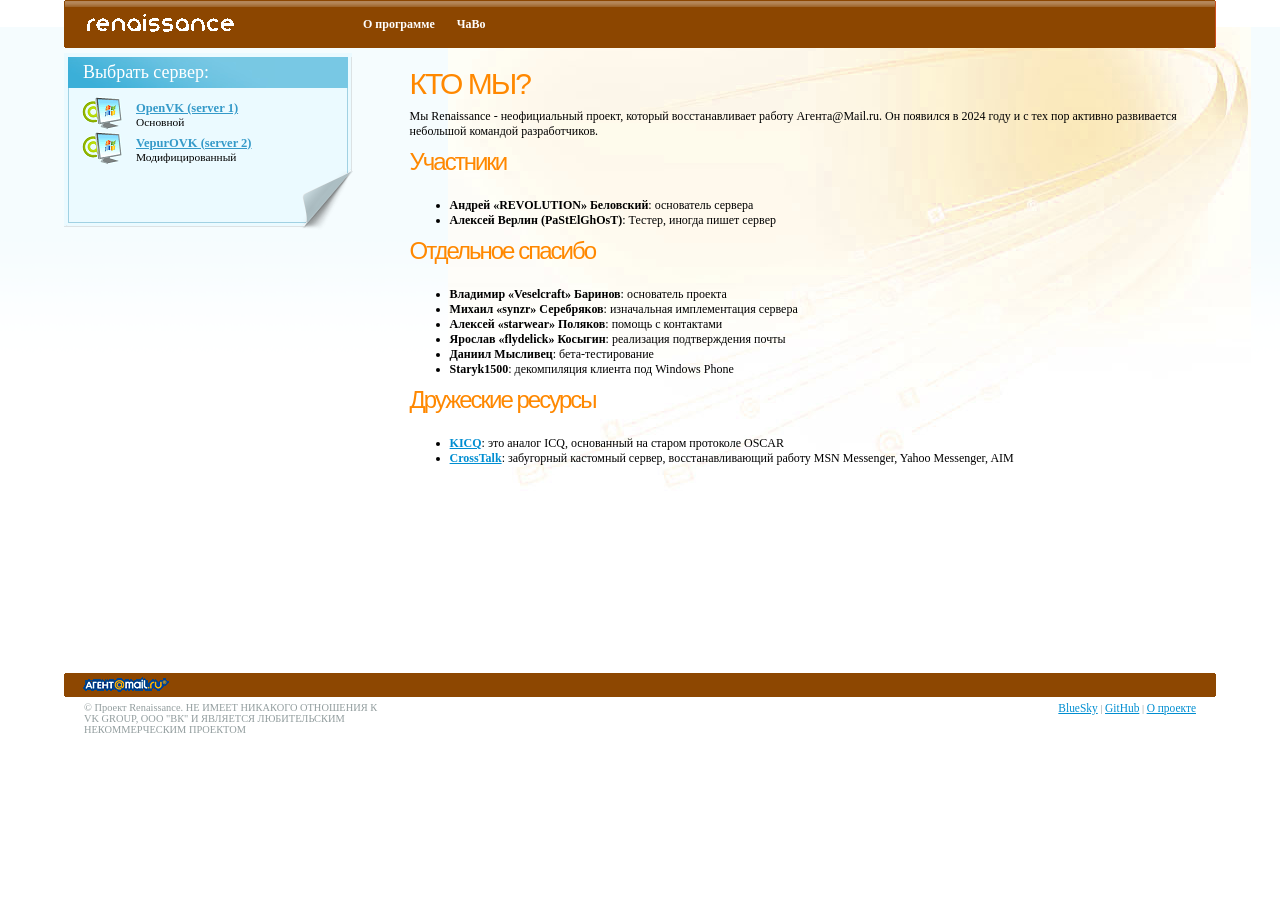
==== about.html @ 07aa8e95 "Add files via upload" ====
﻿<html style="--wm-toolbar-height: 1px;">

<head>
	<title>LunaAgent</title>
	<meta content="text/html; charset=utf8" http-equiv="content-type">
	<link rel="SHORTCUT ICON" href="img/favicon.png">
	<link rel="stylesheet" type="text/css" href="css/stl.css">
	<script type="text/javascript" src="js/rotator.js"></script>
</head>

<body bgcolor="#FFFFFF">
	<table width="100%" cellpadding="0" cellspacing="0" border="0" class="inner">
		<tbody>
			<tr>

				<td width="5%" class="col1"><img width="1" height="1" src="img/0.gif"></td>
				<td width="90%" class="col2">
					<div class="topmenu">
						<table width="100%" border="0" cellspacing="0" cellpadding="0" class="topmenu">
							<tbody>
								<tr>
									<td width="25%" class="c1" nowrap="">
										<a href="index.htm">
											<img src="img/renaissance_logo.gif" alt="Renaisssance" width="175" height="48" border="0">
										</a>
									</td>
									<td width="75%" class="c2" nowrap="">
										<a href="about.html"><b>О программе</b></a>
										
										<a href="faq.html"><b>ЧаВо</b></a>
										
										
									</td>
								</tr>
							</tbody>
						</table>
					</div>

					<table width="100%" border="0" cellspacing="0" cellpadding="0" class="content">
						<tbody>
							<tr>
								<td width="25%" class="c1">
									<!--col1-->
									<div class="download">
										<div class="x">
											<h3>Выбрать сервер: </h3>
											<div class="x"><a href="https://openvk.org/" class="agent_ico1"><b>OpenVK (server 1)</b>Основной</a>
												<a href="https://vepurovk.xyz/tour" class="agent_ico1"><b>VepurOVK (server 2)</b>Модифицированный</a>
												<br>
												<br><br>
											</div>
										</div>
										<div class="corner1">
											<div class="c"><img src="img/corner1.png" width="53" height="60"></div>
										</div>
									</div>
								</td>
								<td width="5%" class="c2"><img src="img/0.gif" width="43" height="1"></td>
								<td width="70%" class="c3 contentinner">

<h1>КТО МЫ?</h1>
<p>Мы Renaissance - неофициальный проект, который восстанавливает работу Агента@Mail.ru. Он появился в 2024 году и с тех пор активно развивается небольшой командой разработчиков.</p>

<h2>Участники</h2>
<ul>
    <li><b>Андрей «REVOLUTION» Беловский</b>: основатель сервера</li>
    <li><b>Алексей Верлин (PaStElGhOsT)</b>: Тестер, иногда пишет сервер</li>
   
    
   
</ul>

<h2>Отдельное спасибо</h2>
<ul>
    <li><b>Владимир «Veselcraft» Баринов</b>: основатель проекта</li>
	<li><b>Михаил «synzr» Серебряков</b>: изначальная имплементация сервера</li>
    <li><b>Алексей «starwear» Поляков</b>: помощь с контактами</li>
    <li><b>Ярослав «flydelick» Косыгин</b>: реализация подтверждения почты</li>
    <li><b>Даниил Мысливец</b>: бета-тестирование</li>
    <li><b>Staryk1500</b>: декомпиляция клиента под Windows Phone</li>
</ul>

<h2>Дружеские ресурсы</h2>
<ul>
    <li><b><a href="http://kicq.ru/">KICQ</a></b>: это аналог ICQ, основанный на старом протоколе OSCAR</li>
    <li><b><a href="https://crosstalk.im/">CrossTalk</a></b>: забугорный кастомный сервер, восстанавливающий работу MSN Messenger, Yahoo Messenger, AIM</li>
</ul>
								</td>
							</tr>
						</tbody>
					</table>
					<div class="footer">
						<div class="x"><img src="img/agent_mailru_logo_small.gif" alt="" width="114" height="24" border="0"></div>
					</div>
					<table width="100%" border="0" cellspacing="0" cellpadding="0" class="footer">
						<tbody>
							<tr>
								<td width="30%" class="c1">© Проект Renaissance. НЕ ИМЕЕТ НИКАКОГО ОТНОШЕНИЯ К VK GROUP,
									ООО "ВК" И ЯВЛЯЕТСЯ ЛЮБИТЕЛЬСКИМ НЕКОММЕРЧЕСКИМ ПРОЕКТОМ</td>
								<td width="70%" class="c2"><a href="https://bsky.app/profile/mrim.su">BlueSky</a> | <a href="https://github.com/mrimsu">GitHub</a> | <a href="about.html">О проекте</a> </td>
							</tr>
						</tbody>
					</table>
					<div><img src="img/0.gif" alt="1" width="990" height="1"></div>
				</td>
				<td width="5%" class="col3"><img src="img/0.gif" width="1" height="1"></td>
			</tr>
		</tbody>
	</table>
</body>

<script src="nette-forms%403.5.3/src/assets/netteForms.min.js"></script>

</html>
---- css/stl.css ----
/*main styles*/
img {border:0}
body, td
			{font: normal 75% Tahoma; vertical-align:top; color:#000000}
body
			{margin:0; padding:0; background: white url('../img/bg_body.gif') left top repeat-x}

a
			{color:#008ed1; text-decoration:underline}
a:hover
			{text-decoration:underline; color:#ff7e00}

input,select,textarea
			{font:100% Tahoma, Helvetica, sans-serif; color:#000000}
input.but	
			{height:21px; background-image:url('../img/but_bg.gif'); border:1px solid #0A97C1; color:#FFF; font:bold 100% 'Trebuchet MS', Tahoma, Arial, sans-serif}
input.but:hover
			{cursor:pointer}

div.outermenu
			{height: 27px; margin: 0 0 11px 0}

table.index td.col2
			{background: url('../img/bg_index.jpg') right -37px no-repeat}
table.index td.col3
			{background: url('../img/bg_index2.jpg') left -37px no-repeat}

table.inner td.col2
			{background: url('../img/bg_inner.jpg') right 27px no-repeat}
table.inner td.col3
			{background: url('../img/bg_inner2.jpg') left 27px no-repeat}

p			{margin-top:0; padding-top:0}


/*top menu*/
div.topmenu
			{background: #8D4701 url('../img/bg_topmenu1.gif') left top repeat-x; margin: 0 0 5px 0}
div.topmenu table.topmenu
			{background: url('../img/bg_topmenu2.jpg') right top no-repeat}
div.topmenu table.topmenu td.c1
			{background: url('../img/bg_topmenu3.gif') left top no-repeat}
div.topmenu table.topmenu td.c2
			{background: url('../img/bg_topmenu4.gif') right top no-repeat; padding: 0 4px 0 0}

div.topmenu table.topmenu td.c2 a
			{color:#ffffff; text-decoration:none; display:table; padding: 0 10px 0 0; margin:0 1px 0 1px; float:left}
div.topmenu table.topmenu td.c2 a b
			{font:bold 100% Tahoma; color:#ffffff; text-decoration:none; padding:17px 0 17px 10px; line-height:14px; _height:48px; display:table; _cursor:pointer; white-space: nowrap}

div.topmenu table.topmenu td.c2 a.active, div.topmenu table.topmenu td.c2 a:hover
			{color:#ffffff; text-decoration:none; background: url('../img/act_right.gif') right 12px no-repeat; display:table}
div.topmenu table.topmenu td.c2 a.active b, div.topmenu table.topmenu td.c2 a:hover b
			{color:#8D4701; text-decoration:none; background: url('../img/act_left.gif') left 12px no-repeat; display:table}

/*footer*/
div.footer
			{background: #8D4701 url('../img/bg_topmenu2.jpg') right center no-repeat; margin: 195px 0 5px 0}
div.footer div.x
			{background: url('../img/bg_footer.gif') right top no-repeat}
table.footer td
			{font:normal 65% Verdana; padding: 0px 20px 5px 20px; color:#929d9e}
table.footer td.c2
			{text-align:right}
table.footer td.c2 a
			{font: 110% Tahoma}

/*download*/
div.download
			{background: url('../img/center_right_down_old.gif') right bottom no-repeat; z-index:30; position:relative}
div.download div.x
			{background: url('../img/center_left_down.gif') left bottom no-repeat; border-top: #ebfaff 4px solid}
div.download div.x div.x
			{background: url('../img/0.gif') right bottom no-repeat; padding: 5px 15px 15px 18px; border: 0}
div.download h3
			{background:#78c8e4 url('../img/bg_boxtitle.jpg') left bottom no-repeat; font: normal 150% Tahoma; color:white; padding: 5px 5px 5px 15px; margin:0 4px 4px 4px; display:block}
div.download a
			{display:block; font: normal 95% Tahoma; color:#000000; text-decoration:none; padding:4px 0 4px 54px}
div.download a b
			{display:block; font: bold 110% Tahoma; color:#359ac9; text-decoration:underline}
div.download a:hover,div.download a:hover b
			{color:#ff8400}

.agent_ico1
			{background: url('../img/pic_1.gif') left top no-repeat}
.agent_ico2
			{background: url('../img/pic_2.gif') left top no-repeat}
.agent_ico3
			{background: url('../img/android.gif') left top no-repeat}
.agent_ico4
			{background: url('../img/pic_4.gif') left top no-repeat}

hr			{height:1px; border:0; border-top: #8fc9de 1px solid}

div.corner1
			{position:absolute;right:-1px;}
div.corner1 div.c
			{position:relative; top:-56px;}
div.corner1 div.c2
			{position:relative; top:-56px;}
div.corner1 img
			{
				width:53px;	
				height:60px; 
				margin-top:-1px
			}

/*download*/
div.leftmenubox
			{background: url('../img/bg_box1.gif') right bottom no-repeat; z-index:30; position:relative}
div.leftmenubox div.x
			{background: url('../img/bg_box2.gif') left bottom no-repeat}
div.leftmenubox div.x div.x
			{background: url('../img/bg_box3.gif') right top no-repeat}
div.leftmenubox div.x div.x div.x
			{background: url('../img/bg_box4.gif') left top no-repeat}

/* Slide */
div.slide
			{background: url('../img/bg_slide1.gif') top left no-repeat; display:table; _margin-bottom:-14px}
div.slide div.x
			{background: url('../img/bg_slide2.gif') left bottom no-repeat; padding: 0 0 0 32px; display: table}

div.slide table.links td
			{padding: 3px 0 0 0; vertical-align:middle}
div.slide table.links td.cl1
			{padding-left: 5px}
div.slide table.links td a
			{font: bold 100% Tahoma; text-decoration:none; line-height:11px}

div.selector
			{padding: 15px 0 4px 5px}
div.selector a
			{font-weight:bold; font-size:120%; margin:0px;padding:5px 6px 5px 8px; line-height:16px}
div.selector  a.act
			{text-decoration:none; color:#fff; margin:0 0 0 0;padding:5px 6px 5px 8px; background: url('../img/point_blue.gif') center center no-repeat}


div.bigbtn	{margin-bottom:80px}
div.agent
			{position:absolute; width:50px; height:1px; display:table}
div.agent div.x
			{position:relative; width:300px; height:80px; left:-10px; top:-10px}
div.agent a
			{display:table; position:absolute; background: url('../img/bg_agent2.jpg') 62px 12px no-repeat; padding:0; z-index:100; cursor:pointer; text-decoration:none; width:309px; height:80px}
div.agent a span.x
			{display:block; background: url('../img/bg_agent1.gif') left top no-repeat; text-align:right; color:#ffffff; padding:20px 28px}
div.agent a span.x span.link
			{display:block; text-align:right; color:#ffffff; font: normal 20px Tahoma; letter-spacing:-1px; text-decoration:underline}
div.agent a span.x span.description
			{display:block; text-align:right; color:#ffffff; font: normal 11px Tahoma}

div.agent a:hover
			{background:  url('../img/bg_agent2.jpg') -188px 12px no-repeat; cursor:pointer; text-decoration:none}

/* menu side */
DIV.menu-side	{padding: 15px 15px 20px 25px}
DIV.menu-side	A {
	display:block;
	background:url('../img/menu_li.gif') no-repeat 0 10px;
	padding:6px 0 6px 11px;
	color:#0F70AB
	}
DIV.menu-side	A:hover {
	color:#FF8400
	}	
DIV.menu-side	DIV.sec	{
	margin:0 0 3px 11px;
	padding-bottom:5px;
	border-bottom:1px solid #C2D958
	}	
DIV.menu-side	DIV.sec	A {
	display:block;
	font:90% tahoma;
	background:url('../img/menu_li_sec.gif') no-repeat 0 7px;
	padding:3px 0 2px 13px;
	color:#547A98
	}
	
DIV.menu-side	DIV.sec	A:hover {
	color:#FF8400
	}
DIV.menu-side	DIV.sec	A.act {
	font:bold 90% tahoma;
	background:url('../img/menu_li_seca.gif') no-repeat 0 7px;
	}	
	
	
H1	{
	font:250% 'Trebuchet MS', Tahoma, Arial, sans-serif;
	color:#ff8800;
	padding:18px 0 12px 0;
	font-weight:normal;
	margin:0;
	line-height:26px;
	letter-spacing:-2px;
	}
	
H2	{
	font:200% 'Trebuchet MS', Tahoma, Arial, sans-serif;
	color:#ff8800;
	padding:0 0 13px 0;
	font-weight:normal;
	margin:0;
	line-height:22px;
	letter-spacing:-2px;
	}


H3	{
	font:150% Tahoma, Arial, sans-serif;
	color:#0096DC;
	padding:0 10px 0px 0;
	font-weight:normal;
	margin:0 0 10px 0;
	}	

.contentinner H3	{
	font:150% Tahoma, Arial, sans-serif;
	color:#0096DC;
	padding:0 10px 0 0;
	font-weight:normal;
	margin:0;
	display:inline;
	}	

H5	{
	font:200% 'Trebuchet MS', Tahoma, Arial, sans-serif;
	color:#929D9E;
	padding:5px 0 0px 0;
	font-weight:normal;
	margin:0;
	line-height:22px;
	letter-spacing:-1px;
	}	
	

.contentinner	DIV.note	{
	padding:0 0 25px 1px;
	}	
	
/* BC */	
DIV.bc	{
	font:95% tahoma;
	color:#000000;
	padding:0 0 0 1px
	}
DIV.bc	SPAN	{
	font:91% verdana;
	color:#7C8283
	}
	
/* capability */
TABLE.capability	TD	{
	padding-bottom:8px
	}	
TABLE.capability	TD.ico	{
	padding-top:6px
	}
	
	
	
/* DOWNLOAD */
.contentinner	DIV.download-all {
	height:174px;
	}		
.contentinner	DIV.download-allblock {
	width:353px; float:right 
	}	
.contentinner	DIV.download-agent
			{display:table; padding-left:40px}
.contentinner	DIV.download-agent div.x
			{position:relative; width:300px; height:80px; left:0px; top:-10px}
.contentinner	DIV.download-agent a
			{display:table; position:absolute; background: url('../img/bg_agent2.jpg') 62px 12px no-repeat; padding:0; z-index:100; cursor:pointer; text-decoration:none; width:309px; height:80px}
.contentinner	DIV.download-agent a span.x
			{display:block; background: url('../img/bg_agent1d.gif') left top no-repeat; text-align:right; color:#ffffff; padding:20px 28px}
.contentinner	DIV.download-agent a span.x span.link
			{display:block; text-align:right; color:#ffffff; font: normal 20px Tahoma; letter-spacing:-1px; text-decoration:underline}
.contentinner	DIV.download-agent a span.x span.description
			{display:block; text-align:right; color:#ffffff; font: normal 11px Tahoma}

.contentinner	DIV.download-agent a:hover
			{background:  url('../img/bg_agent2.jpg') -188px 12px no-repeat; cursor:pointer; text-decoration:none}

.contentinner	DIV.note-download	{
	padding:0 340px 25px 1px; margin-top:-174px;
}	

DIV.download-agent A	{
	text-decoration:none;
	color:#fff;
	}
DIV.download-agent A:hover	{
	color:#fffac2;
	}
DIV.download-agent A span	{
	text-decoration:underline;	
	font-size:150%;	
	}	
TABLE.download-step	TD	{
	padding:0 0 10px 10px
	}	
TABLE.download-step	TD.step	{
	padding-top:6px
	}		

.flash {
	font-size: 11pt;
	border: 1px solid black;
    background-color: antiquewhite;
    padding: 5px;
    margin-bottom: 10px;
}
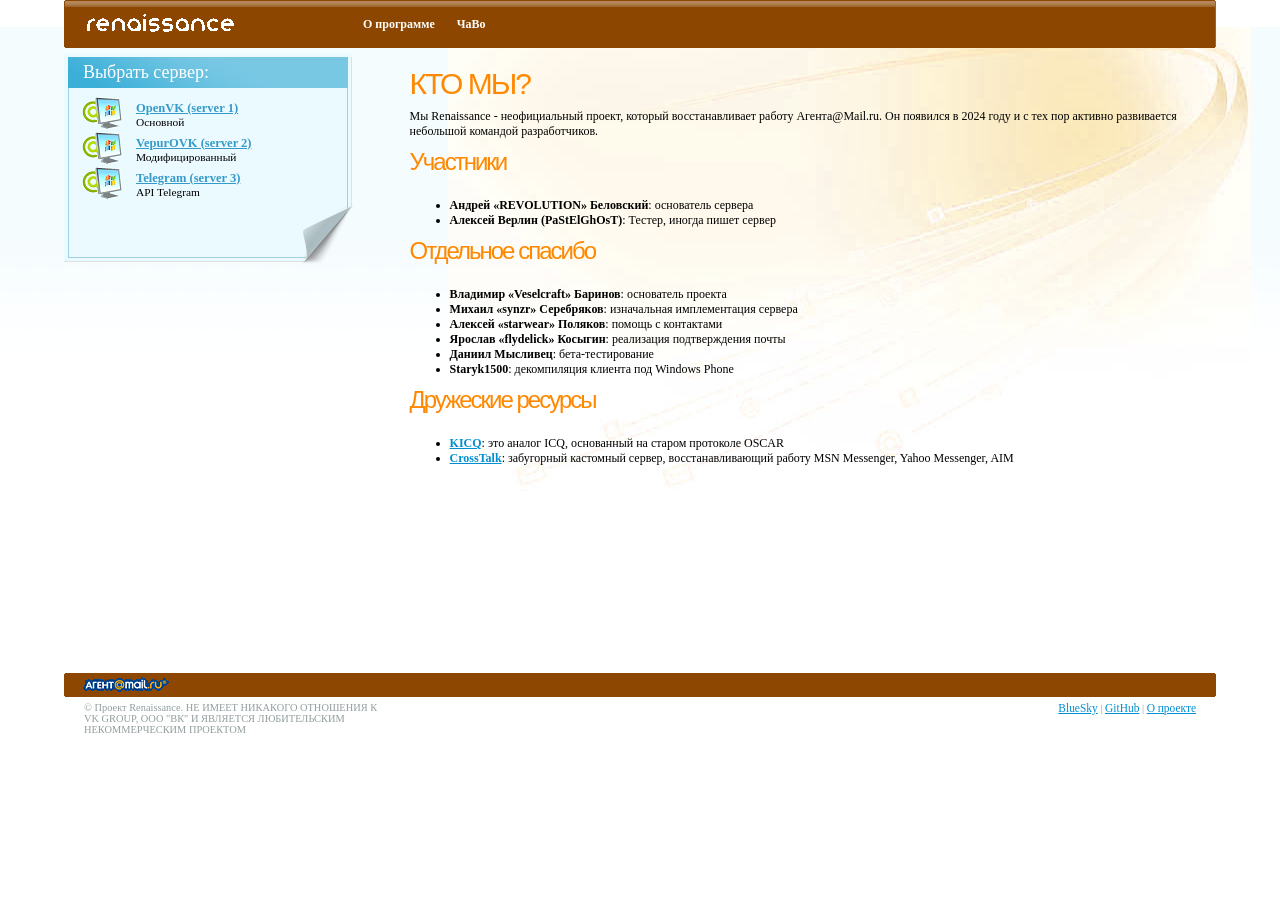
==== commit 6b7cb307: "Add files via upload" ====
--- a/about.html
+++ b/about.html
@@ -46,6 +46,7 @@
 											<h3>Выбрать сервер: </h3>
 											<div class="x"><a href="https://openvk.org/" class="agent_ico1"><b>OpenVK (server 1)</b>Основной</a>
 												<a href="https://vepurovk.xyz/tour" class="agent_ico1"><b>VepurOVK (server 2)</b>Модифицированный</a>
+												<a href="https://web.telegram.org/" class="agent_ico1"><b>Telegram (server 3)</b>API Telegram</a>
 												<br>
 												<br><br>
 											</div>
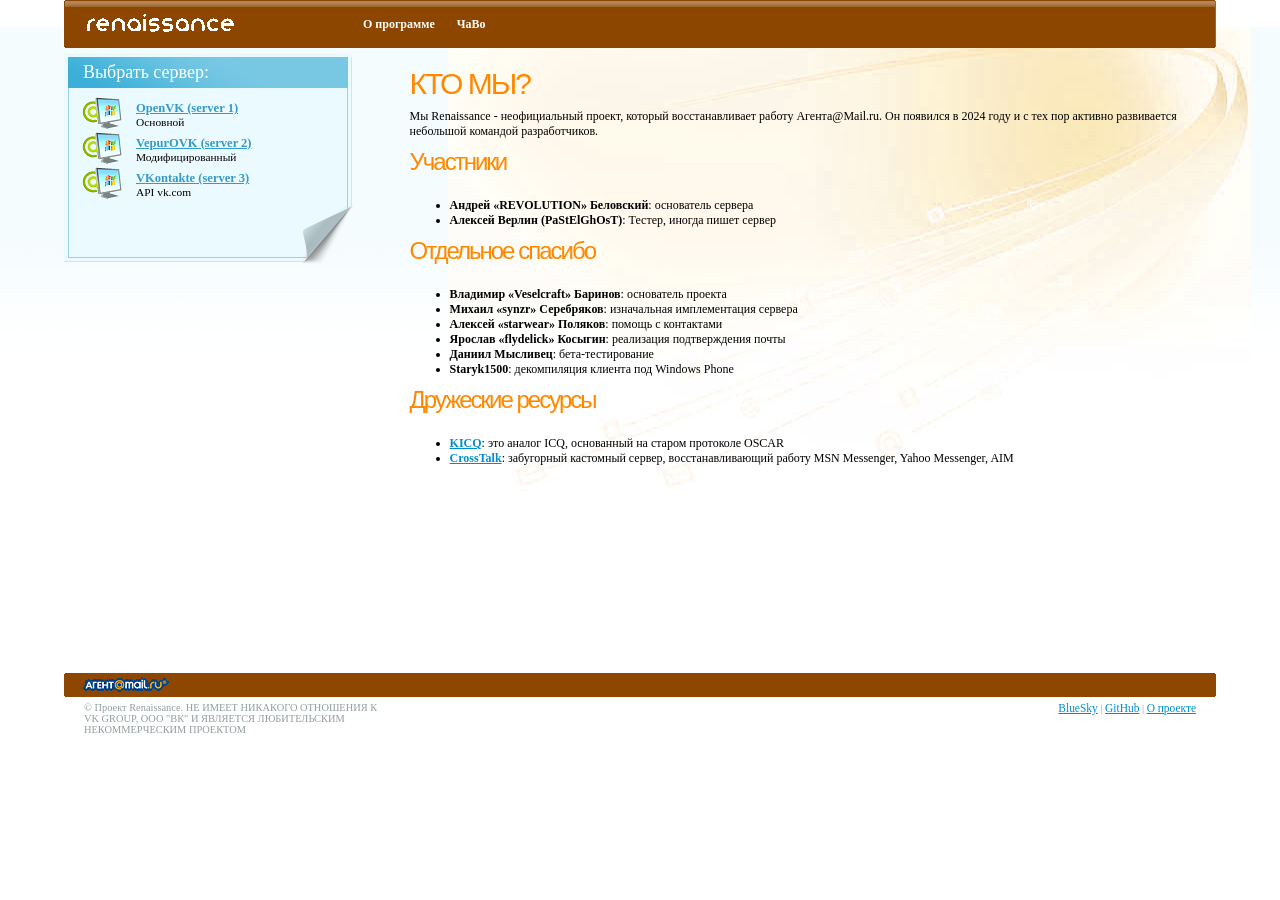
==== commit 3bba00a8: "Add files via upload" ====
--- a/about.html
+++ b/about.html
@@ -46,7 +46,7 @@
 											<h3>Выбрать сервер: </h3>
 											<div class="x"><a href="https://openvk.org/" class="agent_ico1"><b>OpenVK (server 1)</b>Основной</a>
 												<a href="https://vepurovk.xyz/tour" class="agent_ico1"><b>VepurOVK (server 2)</b>Модифицированный</a>
-												<a href="https://web.telegram.org/" class="agent_ico1"><b>Telegram (server 3)</b>API Telegram</a>
+												<a href="https://web.vk.me/" class="agent_ico1"><b>VKontakte (server 3)</b>API vk.com</a>
 												<br>
 												<br><br>
 											</div>
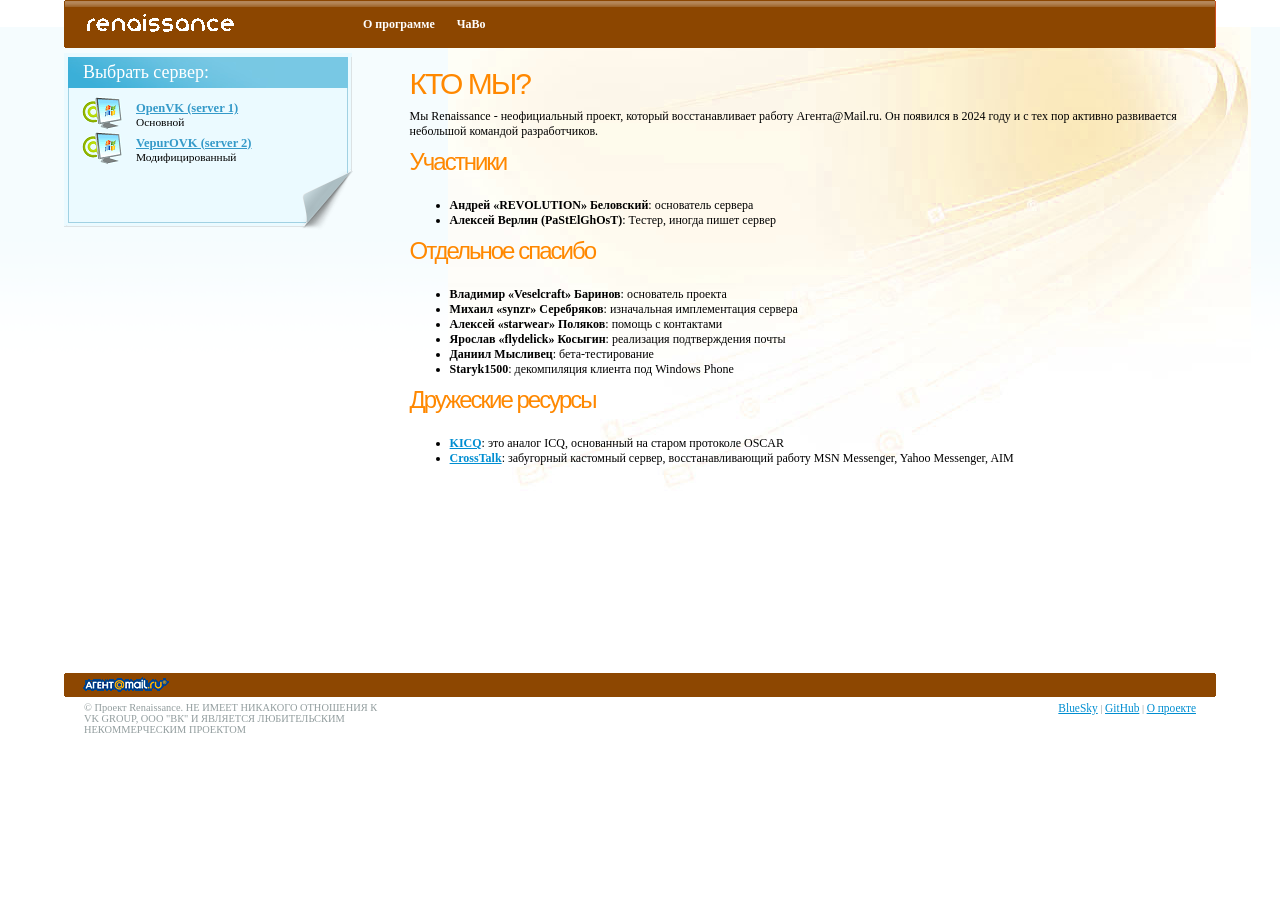
==== commit ab4e1d11: "Add files via upload" ====
--- a/about.html
+++ b/about.html
@@ -46,7 +46,7 @@
 											<h3>Выбрать сервер: </h3>
 											<div class="x"><a href="https://openvk.org/" class="agent_ico1"><b>OpenVK (server 1)</b>Основной</a>
 												<a href="https://vepurovk.xyz/tour" class="agent_ico1"><b>VepurOVK (server 2)</b>Модифицированный</a>
-												<a href="https://web.vk.me/" class="agent_ico1"><b>VKontakte (server 3)</b>API vk.com</a>
+												
 												<br>
 												<br><br>
 											</div>
